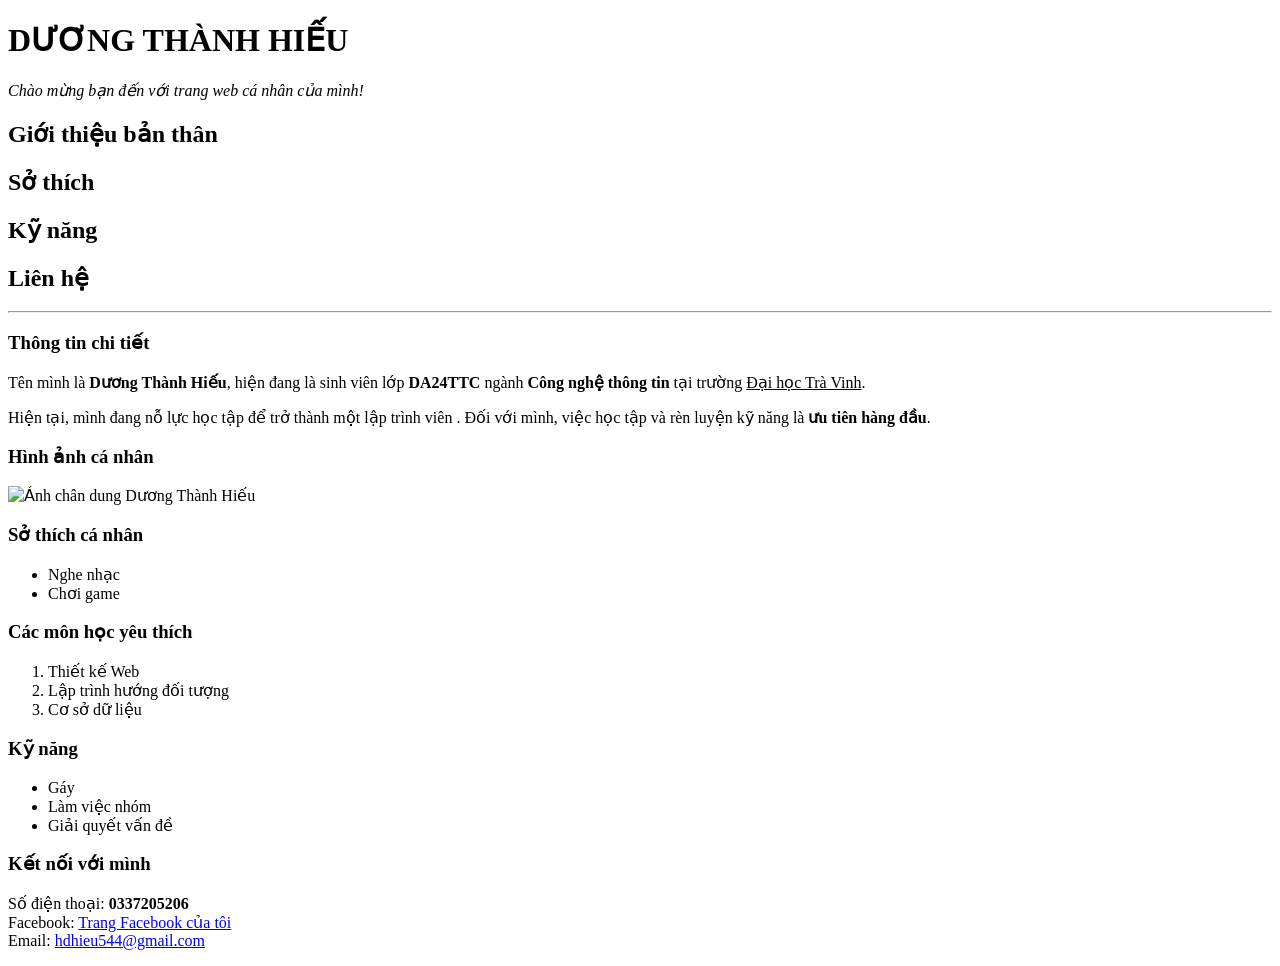
==== html/page1.html @ 1577915b "Add personal information page in HTML" ====
<!DOCTYPE html>
<html lang="vi">
<head>
    <meta charset="UTF-8">
    <title>Trang thông tin cá nhân - Dương Thành Hiếu</title>
</head>
<body>

    <h1>DƯƠNG THÀNH HIẾU</h1>
    <p><i>Chào mừng bạn đến với trang web cá nhân của mình!</i></p>

    <h2>Giới thiệu bản thân</h2>
    <h2>Sở thích</h2>
    <h2>Kỹ năng</h2>
    <h2>Liên hệ</h2>

    <hr>

    <h3>Thông tin chi tiết</h3>
    <p>
        Tên mình là <b>Dương Thành Hiếu</b>, hiện đang là sinh viên lớp <b>DA24TTC</b> 
        ngành <b>Công nghệ thông tin</b> tại trường <u>Đại học Trà Vinh</u>. 
    </p>
    <p>
        Hiện tại, mình đang nỗ lực học tập để trở thành một lập trình viên . 
        Đối với mình, việc học tập và rèn luyện kỹ năng là <b>ưu tiên hàng đầu</b>.
    </p>

    <h3>Hình ảnh cá nhân</h3>
    <img src=""E:\my-project-da24ttc-dth\gen-h-avata-dth.jpg"" alt="Ảnh chân dung Dương Thành Hiếu" width="150">

    <h3>Sở thích cá nhân</h3>
    <ul>
        <li>Nghe nhạc</li>
        <li>Chơi game</li>
    </ul>

    <h3>Các môn học yêu thích</h3>
    <ol>
        <li>Thiết kế Web</li>
        <li>Lập trình hướng đối tượng</li>
        <li>Cơ sở dữ liệu</li>
    </ol>

    <h3>Kỹ năng</h3>
    <ul>
        <li>Gáy</li>
        <li>Làm việc nhóm</li>
        <li>Giải quyết vấn đề</li>
    </ul>

    <h3>Kết nối với mình</h3>
    <p>
        Số điện thoại: <b>0337205206</b> <br>
        Facebook: <a href="https://www.facebook.com/share/1838bEjNMz/?mibextid=wwXIfr" target="_blank">Trang Facebook của tôi</a> <br>
        Email: <a href="mailto:hdhieu544@gmail.com">hdhieu544@gmail.com</a>
    </p>

</body>
</html>
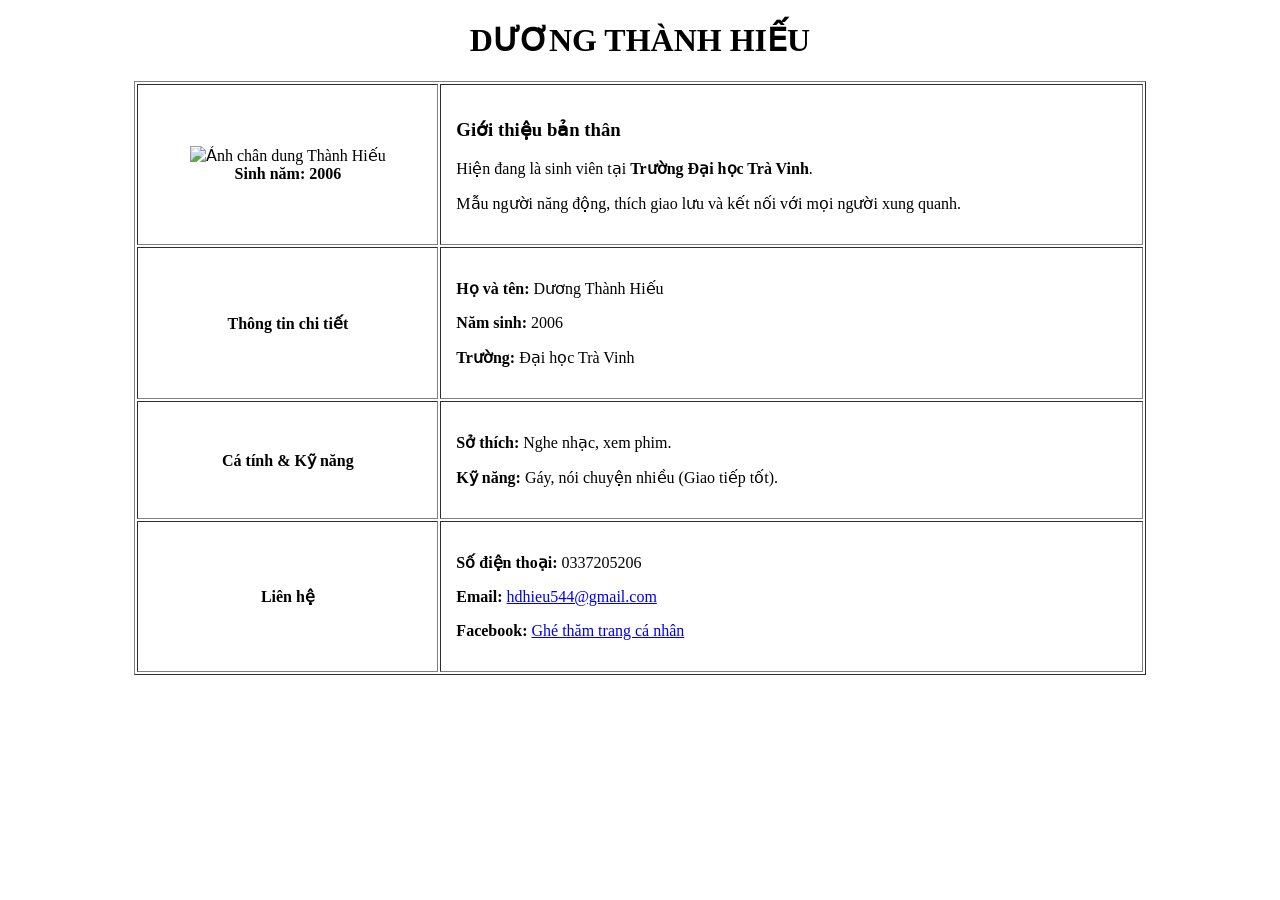
==== commit b14ceac0: "Update page1.html" ====
--- a/html/page1.html
+++ b/html/page1.html
@@ -2,59 +2,54 @@
 <html lang="vi">
 <head>
     <meta charset="UTF-8">
-    <title>Trang thông tin cá nhân - Dương Thành Hiếu</title>
+    <title>Thông tin cá nhân - Dương Thành Hiếu</title>
 </head>
 <body>
 
-    <h1>DƯƠNG THÀNH HIẾU</h1>
-    <p><i>Chào mừng bạn đến với trang web cá nhân của mình!</i></p>
+    <center>
+        <h1>DƯƠNG THÀNH HIẾU</h1>
+        
+        <table border="1" cellpadding="15" width="80%" align="center">
+            <tr>
+              <td width="30%" align="center">
+    <img src="assets/images/hieu.jpg" alt="Ảnh chân dung Thành Hiếu" width="150">
+    <br>
+    <b>Sinh năm: 2006</b>
+</td>
+                <td align="left">
+                    <h3>Giới thiệu bản thân</h3>
+                    <p>Hiện đang là sinh viên tại <b>Trường Đại học Trà Vinh</b>.</p>
+                    <p>Mẫu người năng động, thích giao lưu và kết nối với mọi người xung quanh.</p>
+                </td>
+            </tr>
 
-    <h2>Giới thiệu bản thân</h2>
-    <h2>Sở thích</h2>
-    <h2>Kỹ năng</h2>
-    <h2>Liên hệ</h2>
+            <tr>
+                <td align="center"><b>Thông tin chi tiết</b></td>
+                <td>
+                    <p><b>Họ và tên:</b> Dương Thành Hiếu</p>
+                    <p><b>Năm sinh:</b> 2006</p>
+                    <p><b>Trường:</b> Đại học Trà Vinh</p>
+                </td>
+            </tr>
 
-    <hr>
+            <tr>
+                <td align="center"><b>Cá tính & Kỹ năng</b></td>
+                <td>
+                    <p><b>Sở thích:</b> Nghe nhạc, xem phim.</p>
+                    <p><b>Kỹ năng:</b> Gáy, nói chuyện nhiều (Giao tiếp tốt).</p>
+                </td>
+            </tr>
 
-    <h3>Thông tin chi tiết</h3>
-    <p>
-        Tên mình là <b>Dương Thành Hiếu</b>, hiện đang là sinh viên lớp <b>DA24TTC</b> 
-        ngành <b>Công nghệ thông tin</b> tại trường <u>Đại học Trà Vinh</u>. 
-    </p>
-    <p>
-        Hiện tại, mình đang nỗ lực học tập để trở thành một lập trình viên . 
-        Đối với mình, việc học tập và rèn luyện kỹ năng là <b>ưu tiên hàng đầu</b>.
-    </p>
-
-    <h3>Hình ảnh cá nhân</h3>
-    <img src=""E:\my-project-da24ttc-dth\gen-h-avata-dth.jpg"" alt="Ảnh chân dung Dương Thành Hiếu" width="150">
-
-    <h3>Sở thích cá nhân</h3>
-    <ul>
-        <li>Nghe nhạc</li>
-        <li>Chơi game</li>
-    </ul>
-
-    <h3>Các môn học yêu thích</h3>
-    <ol>
-        <li>Thiết kế Web</li>
-        <li>Lập trình hướng đối tượng</li>
-        <li>Cơ sở dữ liệu</li>
-    </ol>
-
-    <h3>Kỹ năng</h3>
-    <ul>
-        <li>Gáy</li>
-        <li>Làm việc nhóm</li>
-        <li>Giải quyết vấn đề</li>
-    </ul>
-
-    <h3>Kết nối với mình</h3>
-    <p>
-        Số điện thoại: <b>0337205206</b> <br>
-        Facebook: <a href="https://www.facebook.com/share/1838bEjNMz/?mibextid=wwXIfr" target="_blank">Trang Facebook của tôi</a> <br>
-        Email: <a href="mailto:hdhieu544@gmail.com">hdhieu544@gmail.com</a>
-    </p>
+            <tr>
+                <td align="center"><b>Liên hệ</b></td>
+                <td>
+                    <p><b>Số điện thoại:</b> 0337205206</p>
+                    <p><b>Email:</b> <a href="mailto:hdhieu544@gmail.com">hdhieu544@gmail.com</a></p>
+                    <p><b>Facebook:</b> <a href="https://www.facebook.com/share/1838bEjNMz/?mibextid=wwXIfr" target="_blank">Ghé thăm trang cá nhân</a></p>
+                </td>
+            </tr>
+        </table>
+    </center>
 
 </body>
 </html>
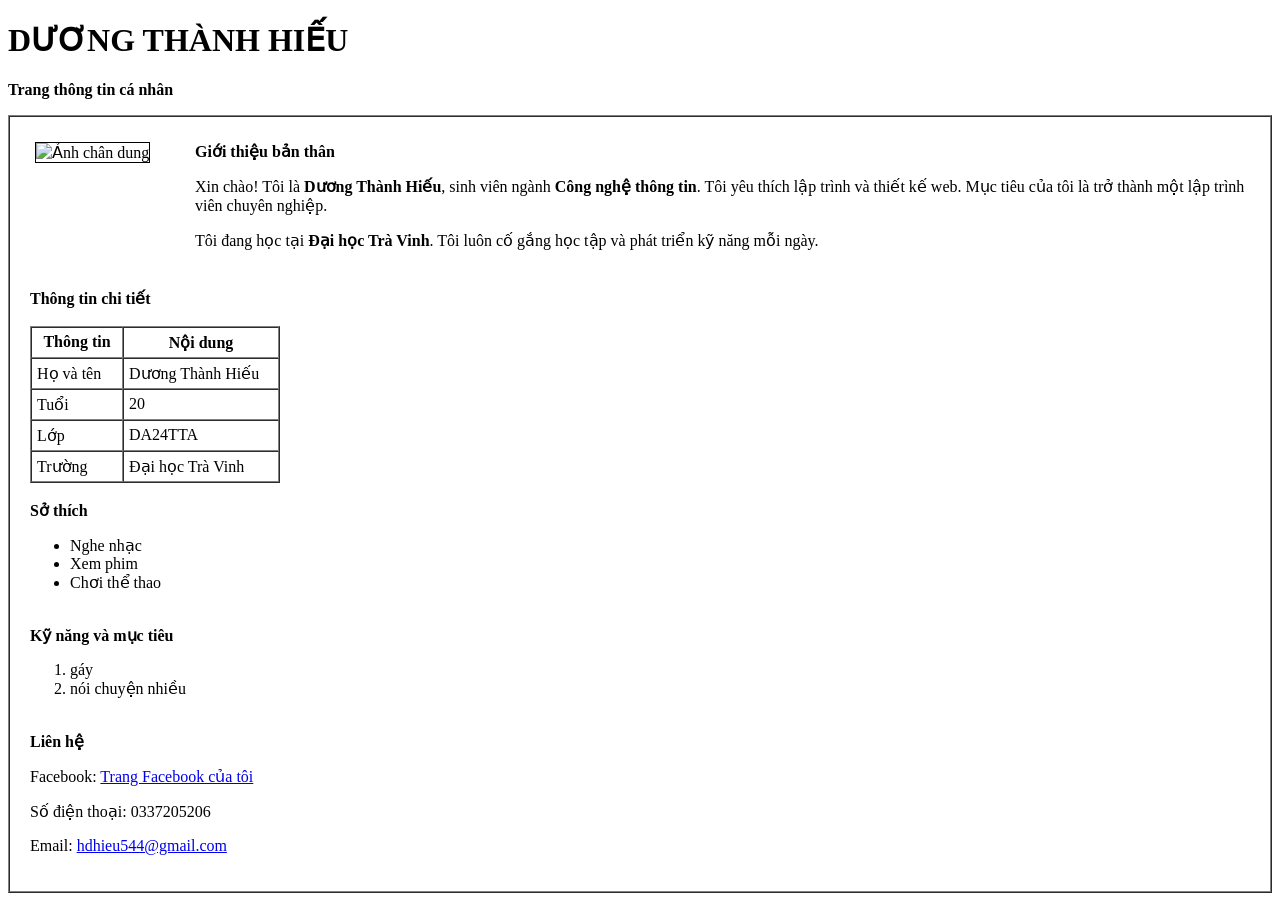
==== commit b0921ee9: "Update page1.html" ====
--- a/html/page1.html
+++ b/html/page1.html
@@ -2,54 +2,84 @@
 <html lang="vi">
 <head>
     <meta charset="UTF-8">
-    <title>Thông tin cá nhân - Dương Thành Hiếu</title>
+    <title>Trang thông tin cá nhân - Dương Thành Hiếu</title>
 </head>
 <body>
 
-    <center>
-        <h1>DƯƠNG THÀNH HIẾU</h1>
-        
-        <table border="1" cellpadding="15" width="80%" align="center">
-            <tr>
-              <td width="30%" align="center">
-    <img src="assets/images/hieu.jpg" alt="Ảnh chân dung Thành Hiếu" width="150">
-    <br>
-    <b>Sinh năm: 2006</b>
-</td>
-                <td align="left">
-                    <h3>Giới thiệu bản thân</h3>
-                    <p>Hiện đang là sinh viên tại <b>Trường Đại học Trà Vinh</b>.</p>
-                    <p>Mẫu người năng động, thích giao lưu và kết nối với mọi người xung quanh.</p>
-                </td>
-            </tr>
+    <h1 align="left">DƯƠNG THÀNH HIẾU</h1>
+    <p align="left"><b>Trang thông tin cá nhân</b></p>
 
-            <tr>
-                <td align="center"><b>Thông tin chi tiết</b></td>
-                <td>
-                    <p><b>Họ và tên:</b> Dương Thành Hiếu</p>
-                    <p><b>Năm sinh:</b> 2006</p>
-                    <p><b>Trường:</b> Đại học Trà Vinh</p>
-                </td>
-            </tr>
+    <table border="1" cellspacing="0" cellpadding="20" width="100%">
+        <tr>
+            <td>
+                
+                <table border="0" cellspacing="0" cellpadding="5" width="100%">
+                    <tr>
+                        <td width="150" valign="top">
+                            <img src="assets/images/avata.jpg" alt="Ảnh chân dung" width="130" border="1">
+                        </td>
+                        <td valign="top">
+                            <b>Giới thiệu bản thân</b>
+                            <p>Xin chào! Tôi là <b>Dương Thành Hiếu</b>, sinh viên ngành <b>Công nghệ thông tin</b>. Tôi yêu thích lập trình và thiết kế web. Mục tiêu của tôi là trở thành một lập trình viên chuyên nghiệp.</p>
+                            <p>Tôi đang học tại <b>Đại học Trà Vinh</b>. Tôi luôn cố gắng học tập và phát triển kỹ năng mỗi ngày.</p>
+                        </td>
+                    </tr>
+                </table>
 
-            <tr>
-                <td align="center"><b>Cá tính & Kỹ năng</b></td>
-                <td>
-                    <p><b>Sở thích:</b> Nghe nhạc, xem phim.</p>
-                    <p><b>Kỹ năng:</b> Gáy, nói chuyện nhiều (Giao tiếp tốt).</p>
-                </td>
-            </tr>
+                <br>
 
-            <tr>
-                <td align="center"><b>Liên hệ</b></td>
-                <td>
-                    <p><b>Số điện thoại:</b> 0337205206</p>
-                    <p><b>Email:</b> <a href="mailto:hdhieu544@gmail.com">hdhieu544@gmail.com</a></p>
-                    <p><b>Facebook:</b> <a href="https://www.facebook.com/share/1838bEjNMz/?mibextid=wwXIfr" target="_blank">Ghé thăm trang cá nhân</a></p>
-                </td>
-            </tr>
-        </table>
-    </center>
+                <b>Thông tin chi tiết</b>
+                <br><br>
+                <table border="1" cellspacing="0" cellpadding="5" width="250">
+                    <tr align="center">
+                        <td width="80"><b>Thông tin</b></td>
+                        <td><b>Nội dung</b></td>
+                    </tr>
+                    <tr>
+                        <td>Họ và tên</td>
+                        <td>Dương Thành Hiếu</td>
+                    </tr>
+                    <tr>
+                        <td>Tuổi</td>
+                        <td>20</td>
+                    </tr>
+                    <tr>
+                        <td>Lớp</td>
+                        <td>DA24TTA</td>
+                    </tr>
+                    <tr>
+                        <td>Trường</td>
+                        <td>Đại học Trà Vinh</td>
+                    </tr>
+                </table>
+
+                <br>
+
+                <b>Sở thích</b>
+                <ul>
+                    <li>Nghe nhạc</li>
+                    <li>Xem phim</li>
+                    <li>Chơi thể thao</li>
+                </ul>
+
+                <br>
+
+                <b>Kỹ năng và mục tiêu</b>
+                <ol>
+                    <li>gáy</li>
+                    <li>nói chuyện nhiều</li>
+                </ol>
+
+                <br>
+
+                <b>Liên hệ</b>
+                <p>Facebook: <a href="https://www.facebook.com/share/1838bEjNMz/?mibextid=wwXIfr" target="_blank">Trang Facebook của tôi</a></p>
+                <p>Số điện thoại: 0337205206</p>
+                <p>Email: <a href="mailto:hdhieu544@gmail.com">hdhieu544@gmail.com</a></p>
+
+            </td>
+        </tr>
+    </table>
 
 </body>
 </html>
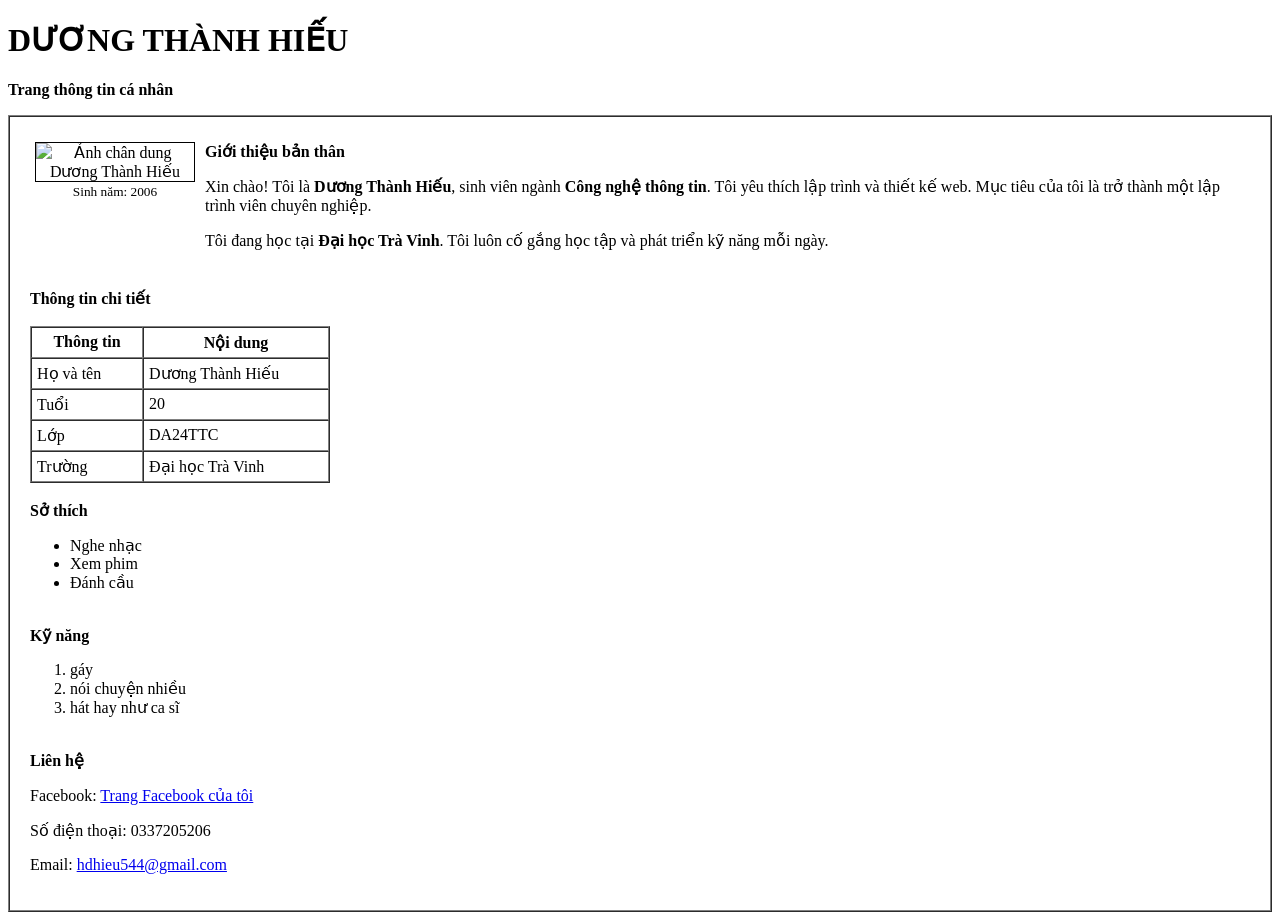
==== commit 075d45c6: "Update page1.html" ====
--- a/html/page1.html
+++ b/html/page1.html
@@ -15,8 +15,13 @@
                 
                 <table border="0" cellspacing="0" cellpadding="5" width="100%">
                     <tr>
-                        <td width="150" valign="top">
-                            <img src="assets/images/avata.jpg" alt="Ảnh chân dung" width="130" border="1">
+                        <td width="160" valign="top" align="center">
+                            <img src="https://raw.githubusercontent.com/Hieucho-123/my-project-da24ttc-dth/7ee9a507df153d719a46c8d7568b2ed4f49d9e65/assets/436752148774048550%20(1).jpg" 
+                                 alt="Ảnh chân dung Dương Thành Hiếu" 
+                                 width="150" 
+                                 border="1">
+                            <br>
+                            <small>Sinh năm: 2006</small>
                         </td>
                         <td valign="top">
                             <b>Giới thiệu bản thân</b>
@@ -30,9 +35,9 @@
 
                 <b>Thông tin chi tiết</b>
                 <br><br>
-                <table border="1" cellspacing="0" cellpadding="5" width="250">
+                <table border="1" cellspacing="0" cellpadding="5" width="300">
                     <tr align="center">
-                        <td width="80"><b>Thông tin</b></td>
+                        <td width="100"><b>Thông tin</b></td>
                         <td><b>Nội dung</b></td>
                     </tr>
                     <tr>
@@ -45,7 +50,7 @@
                     </tr>
                     <tr>
                         <td>Lớp</td>
-                        <td>DA24TTA</td>
+                        <td>DA24TTC</td>
                     </tr>
                     <tr>
                         <td>Trường</td>
@@ -59,15 +64,16 @@
                 <ul>
                     <li>Nghe nhạc</li>
                     <li>Xem phim</li>
-                    <li>Chơi thể thao</li>
+                    <li>Đánh cầu</li>
                 </ul>
 
                 <br>
 
-                <b>Kỹ năng và mục tiêu</b>
+                <b>Kỹ năng </b>
                 <ol>
                     <li>gáy</li>
                     <li>nói chuyện nhiều</li>
+                    <li>hát hay như ca sĩ</li>
                 </ol>
 
                 <br>
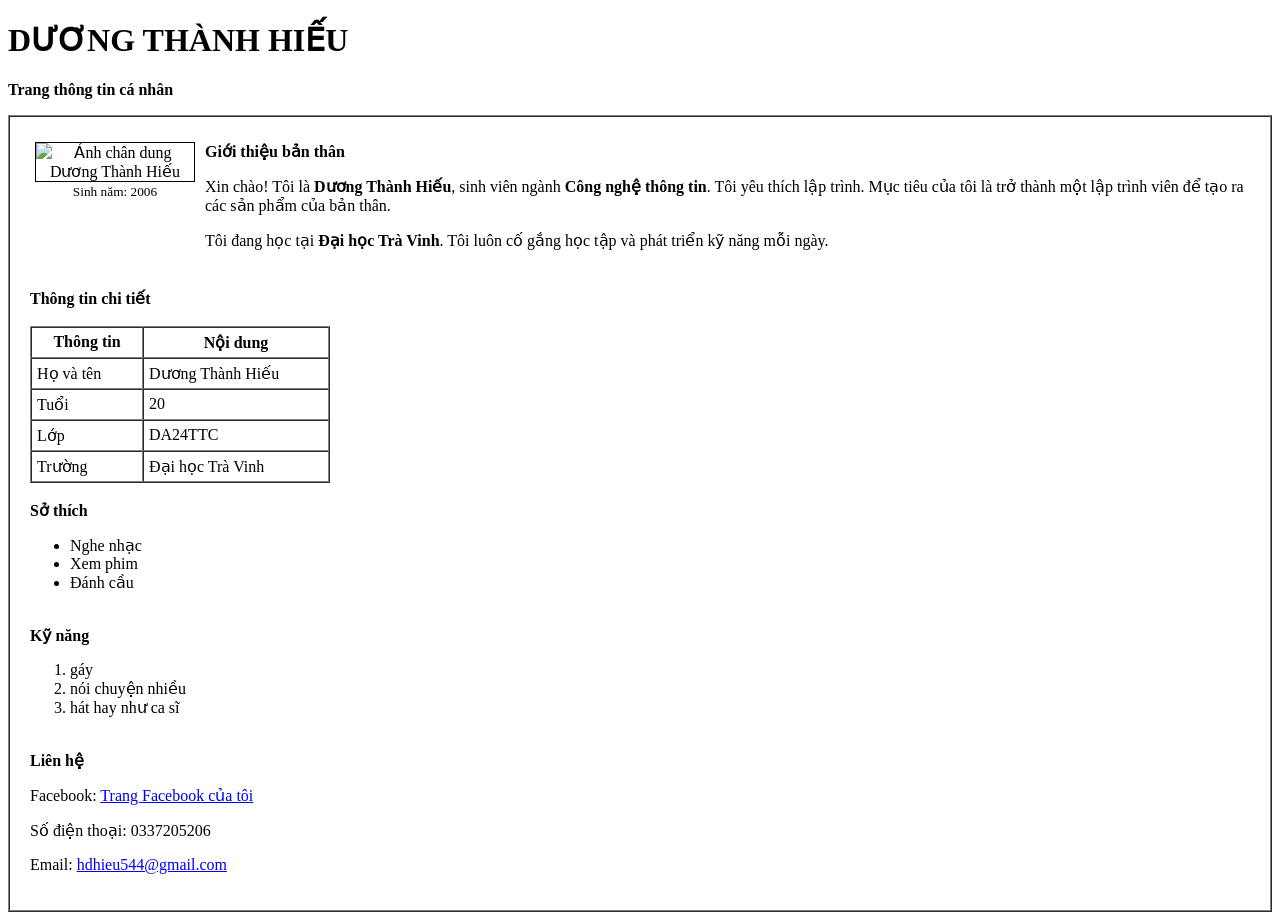
==== commit bb0bf678: "Update page1.html" ====
--- a/html/page1.html
+++ b/html/page1.html
@@ -25,7 +25,7 @@
                         </td>
                         <td valign="top">
                             <b>Giới thiệu bản thân</b>
-                            <p>Xin chào! Tôi là <b>Dương Thành Hiếu</b>, sinh viên ngành <b>Công nghệ thông tin</b>. Tôi yêu thích lập trình và thiết kế web. Mục tiêu của tôi là trở thành một lập trình viên chuyên nghiệp.</p>
+                            <p>Xin chào! Tôi là <b>Dương Thành Hiếu</b>, sinh viên ngành <b>Công nghệ thông tin</b>. Tôi yêu thích lập trình. Mục tiêu của tôi là trở thành một lập trình viên để tạo ra các sản phẩm của bản thân.</p>
                             <p>Tôi đang học tại <b>Đại học Trà Vinh</b>. Tôi luôn cố gắng học tập và phát triển kỹ năng mỗi ngày.</p>
                         </td>
                     </tr>
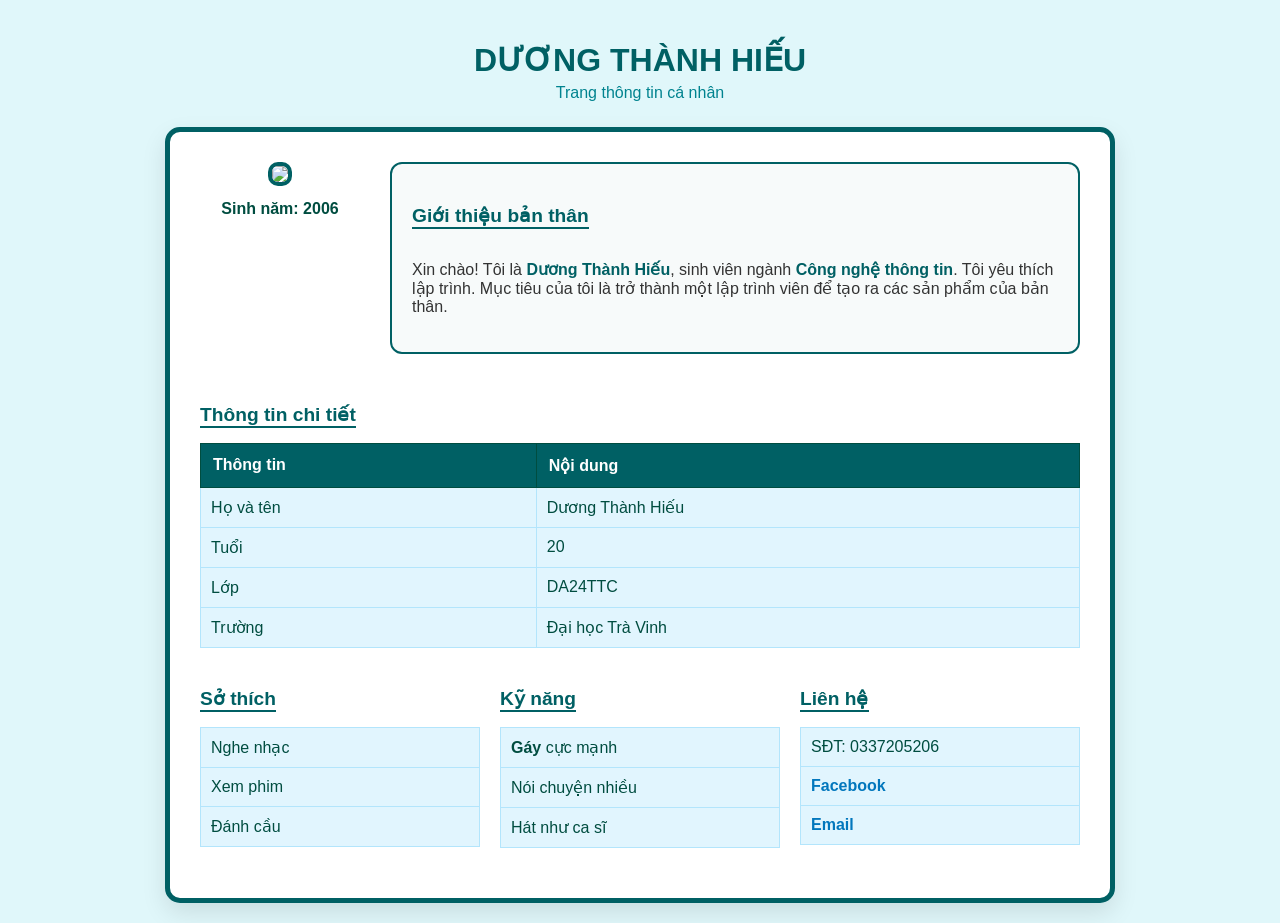
==== commit b1953a3e: "hieu dau lau da tai len" ====
--- a/html/page1.html
+++ b/html/page1.html
@@ -1,91 +1,79 @@
+<!DOCTYPE html>
+<html lang="vi">
+<head>
+    <meta charset="UTF-8">
+    <meta name="viewport" content="width=device-width, initial-scale=1.0">
+    <title>Profile - Dương Thành Hiếu</title>
+   <link rel = "stylesheet" href = "../css/style1.css">
+</head>
+<body>
 <!DOCTYPE html>
 <html lang="vi">
 <head>
     <meta charset="UTF-8">
     <title>Trang thông tin cá nhân - Dương Thành Hiếu</title>
+    <link rel="stylesheet" href="style.css"> 
 </head>
 <body>
 
-    <h1 align="left">DƯƠNG THÀNH HIẾU</h1>
-    <p align="left"><b>Trang thông tin cá nhân</b></p>
+    <div class="container">
+        <h1 class="main-title">DƯƠNG THÀNH HIẾU</h1>
+        <p class="sub-title">Trang thông tin cá nhân</p>
 
-    <table border="1" cellspacing="0" cellpadding="20" width="100%">
-        <tr>
-            <td>
-                
-                <table border="0" cellspacing="0" cellpadding="5" width="100%">
-                    <tr>
-                        <td width="160" valign="top" align="center">
-                            <img src="https://raw.githubusercontent.com/Hieucho-123/my-project-da24ttc-dth/7ee9a507df153d719a46c8d7568b2ed4f49d9e65/assets/436752148774048550%20(1).jpg" 
-                                 alt="Ảnh chân dung Dương Thành Hiếu" 
-                                 width="150" 
-                                 border="1">
-                            <br>
-                            <small>Sinh năm: 2006</small>
-                        </td>
-                        <td valign="top">
-                            <b>Giới thiệu bản thân</b>
-                            <p>Xin chào! Tôi là <b>Dương Thành Hiếu</b>, sinh viên ngành <b>Công nghệ thông tin</b>. Tôi yêu thích lập trình. Mục tiêu của tôi là trở thành một lập trình viên để tạo ra các sản phẩm của bản thân.</p>
-                            <p>Tôi đang học tại <b>Đại học Trà Vinh</b>. Tôi luôn cố gắng học tập và phát triển kỹ năng mỗi ngày.</p>
-                        </td>
-                    </tr>
-                </table>
+        <div class="main-card">
+            <div class="intro-section">
+                <div class="profile-box">
+                    <img src="https://raw.githubusercontent.com/Hieucho-123/my-project-da24ttc-dth/7ee9a507df153d719a46c8d7568b2ed4f49d9e65/assets/436752148774048550%20(1).jpg" class="avatar">
+                    <span class="birth-year">Sinh năm: 2006</span> 
+                </div>
+                <div class="intro-text">
+                    <h3 class="section-title">Giới thiệu bản thân</h3>
+                    <p>Xin chào! Tôi là <b>Dương Thành Hiếu</b>, sinh viên ngành <b>Công nghệ thông tin</b>. Tôi yêu thích lập trình. Mục tiêu của tôi là trở thành một lập trình viên để tạo ra các sản phẩm của bản thân.</p>
+                </div>
+            </div>
 
-                <br>
+            <h3 class="section-title">Thông tin chi tiết</h3>
+            <table>
+                <thead>
+                    <tr><th>Thông tin</th><th>Nội dung</th></tr>
+                </thead>
+                <tbody>
+                    <tr><td>Họ và tên</td><td>Dương Thành Hiếu</td></tr>
+                    <tr><td>Tuổi</td><td>20</td></tr>
+                    <tr><td>Lớp</td><td>DA24TTC</td></tr>
+                    <tr><td>Trường</td><td>Đại học Trà Vinh</td></tr>
+                </tbody>
+            </table>
 
-                <b>Thông tin chi tiết</b>
-                <br><br>
-                <table border="1" cellspacing="0" cellpadding="5" width="300">
-                    <tr align="center">
-                        <td width="100"><b>Thông tin</b></td>
-                        <td><b>Nội dung</b></td>
-                    </tr>
-                    <tr>
-                        <td>Họ và tên</td>
-                        <td>Dương Thành Hiếu</td>
-                    </tr>
-                    <tr>
-                        <td>Tuổi</td>
-                        <td>20</td>
-                    </tr>
-                    <tr>
-                        <td>Lớp</td>
-                        <td>DA24TTC</td>
-                    </tr>
-                    <tr>
-                        <td>Trường</td>
-                        <td>Đại học Trà Vinh</td>
-                    </tr>
-                </table>
+            <div class="grid-tables">
+                <div class="grid-item">
+                    <h3 class="section-title">Sở thích</h3>
+                    <table>
+                        <tr><td>Nghe nhạc</td></tr>
+                        <tr><td>Xem phim</td></tr>
+                        <tr><td>Đánh cầu</td></tr>
+                    </table>
+                </div>
 
-                <br>
+                <div class="grid-item">
+                    <h3 class="section-title">Kỹ năng</h3>
+                    <table>
+                        <tr><td><b>Gáy</b> cực mạnh</td></tr>
+                        <tr><td>Nói chuyện nhiều</td></tr>
+                        <tr><td>Hát như ca sĩ</td></tr>
+                    </table>
+                </div>
 
-                <b>Sở thích</b>
-                <ul>
-                    <li>Nghe nhạc</li>
-                    <li>Xem phim</li>
-                    <li>Đánh cầu</li>
-                </ul>
-
-                <br>
-
-                <b>Kỹ năng </b>
-                <ol>
-                    <li>gáy</li>
-                    <li>nói chuyện nhiều</li>
-                    <li>hát hay như ca sĩ</li>
-                </ol>
-
-                <br>
-
-                <b>Liên hệ</b>
-                <p>Facebook: <a href="https://www.facebook.com/share/1838bEjNMz/?mibextid=wwXIfr" target="_blank">Trang Facebook của tôi</a></p>
-                <p>Số điện thoại: 0337205206</p>
-                <p>Email: <a href="mailto:hdhieu544@gmail.com">hdhieu544@gmail.com</a></p>
-
-            </td>
-        </tr>
-    </table>
-
+                <div class="grid-item">
+                    <h3 class="section-title">Liên hệ</h3>
+                    <table>
+                        <tr><td>SĐT: 0337205206</td></tr>
+                        <tr><td><a href="https://www.facebook.com/share/1838bEjNMz/?mibextid=wwXIfr" target="_blank">Facebook</a></td></tr>
+                        <tr><td><a href="mailto:hdhieu544@gmail.com">Email</a></td></tr>
+                    </table>
+                </div>
+            </div>
+        </div>
+    
 </body>
-</html>
+</html>
--- a/css/style1.css
+++ b/css/style1.css
@@ -0,0 +1,129 @@
+/* 1. Thiết lập nền và phông chữ */
+body {
+    background-color: #e0f7fa; /* Nền xanh biển nhẹ nhàng */
+    font-family: 'Segoe UI', Tahoma, Geneva, Verdana, sans-serif;
+    margin: 0;
+    padding: 20px;
+    color: #333;
+}
+
+.container {
+    max-width: 950px;
+    margin: 0 auto;
+}
+
+.main-title {
+    color: #006064;
+    text-align: center;
+    text-transform: uppercase;
+    margin-bottom: 5px;
+}
+
+.sub-title {
+    text-align: center;
+    color: #00838f;
+    margin-top: 0;
+    margin-bottom: 25px;
+}
+
+/* 2. Khung thẻ chính (Main Card) */
+.main-card {
+    background: white;
+    border: 5px solid #006064; /* Viền xanh đậm */
+    border-radius: 15px;
+    padding: 30px;
+    box-shadow: 0 10px 25px rgba(0,0,0,0.1);
+}
+
+/* 3. Phần giới thiệu (Ảnh + Khung chữ) */
+.intro-section {
+    display: flex;
+    gap: 30px;
+    margin-bottom: 30px;
+    align-items: flex-start;
+}
+
+.profile-box {
+    text-align: center; /* Yêu cầu 3: Căn giữa nội dung dưới ảnh */
+    width: 160px;
+}
+
+.avatar {
+    width: 150px;
+    height: auto;
+    border: 4px solid #006064; 
+    border-radius: 10px;
+    object-fit: cover;
+}
+
+.birth-year {
+    display: block;
+    margin-top: 10px;
+    font-weight: bold;
+    color: #004d40;
+}
+
+.intro-text {
+    border: 2px solid #006064; /* Khung cho phần giới thiệu */
+    border-radius: 12px;
+    padding: 20px;
+    background-color: rgba(0, 96, 100, 0.03);
+    flex: 1;
+}
+
+/* Yêu cầu 4: Chữ Dương Thành Hiếu và chữ in đậm có màu xanh đậm */
+.intro-text b, .intro-text strong {
+    color: #006064;
+}
+
+.section-title {
+    color: #006064;
+    border-bottom: 2px solid #006064;
+    display: inline-block;
+    margin-bottom: 15px;
+    font-size: 1.2em;
+}
+
+/* 4. Định dạng Bảng (Yêu cầu 2: Xanh đậm và Xanh nhạt) */
+table {
+    width: 100%;
+    border-collapse: collapse;
+    margin-bottom: 20px;
+}
+
+table th {
+    background-color: #006064; /* Xanh đậm */
+    color: white;
+    padding: 12px;
+    text-align: left;
+    border: 1px solid #004d40;
+}
+
+table td {
+    background-color: #e1f5fe; /* Xanh nhạt */
+    color: #004d40;
+    padding: 10px;
+    border: 1px solid #b3e5fc;
+}
+
+/* 5. Yêu cầu 1: Chia 3 bảng cho Sở thích, Kỹ năng, Liên hệ */
+.grid-tables {
+    display: flex;
+    gap: 20px;
+    justify-content: space-between;
+}
+
+.grid-item {
+    flex: 1; /* Chia 3 cột đều nhau */
+}
+
+/* Tùy chỉnh link trong bảng liên hệ */
+.grid-item a {
+    color: #0277bd;
+    text-decoration: none;
+    font-weight: bold;
+}
+
+.grid-item a:hover {
+    text-decoration: underline;
+}
